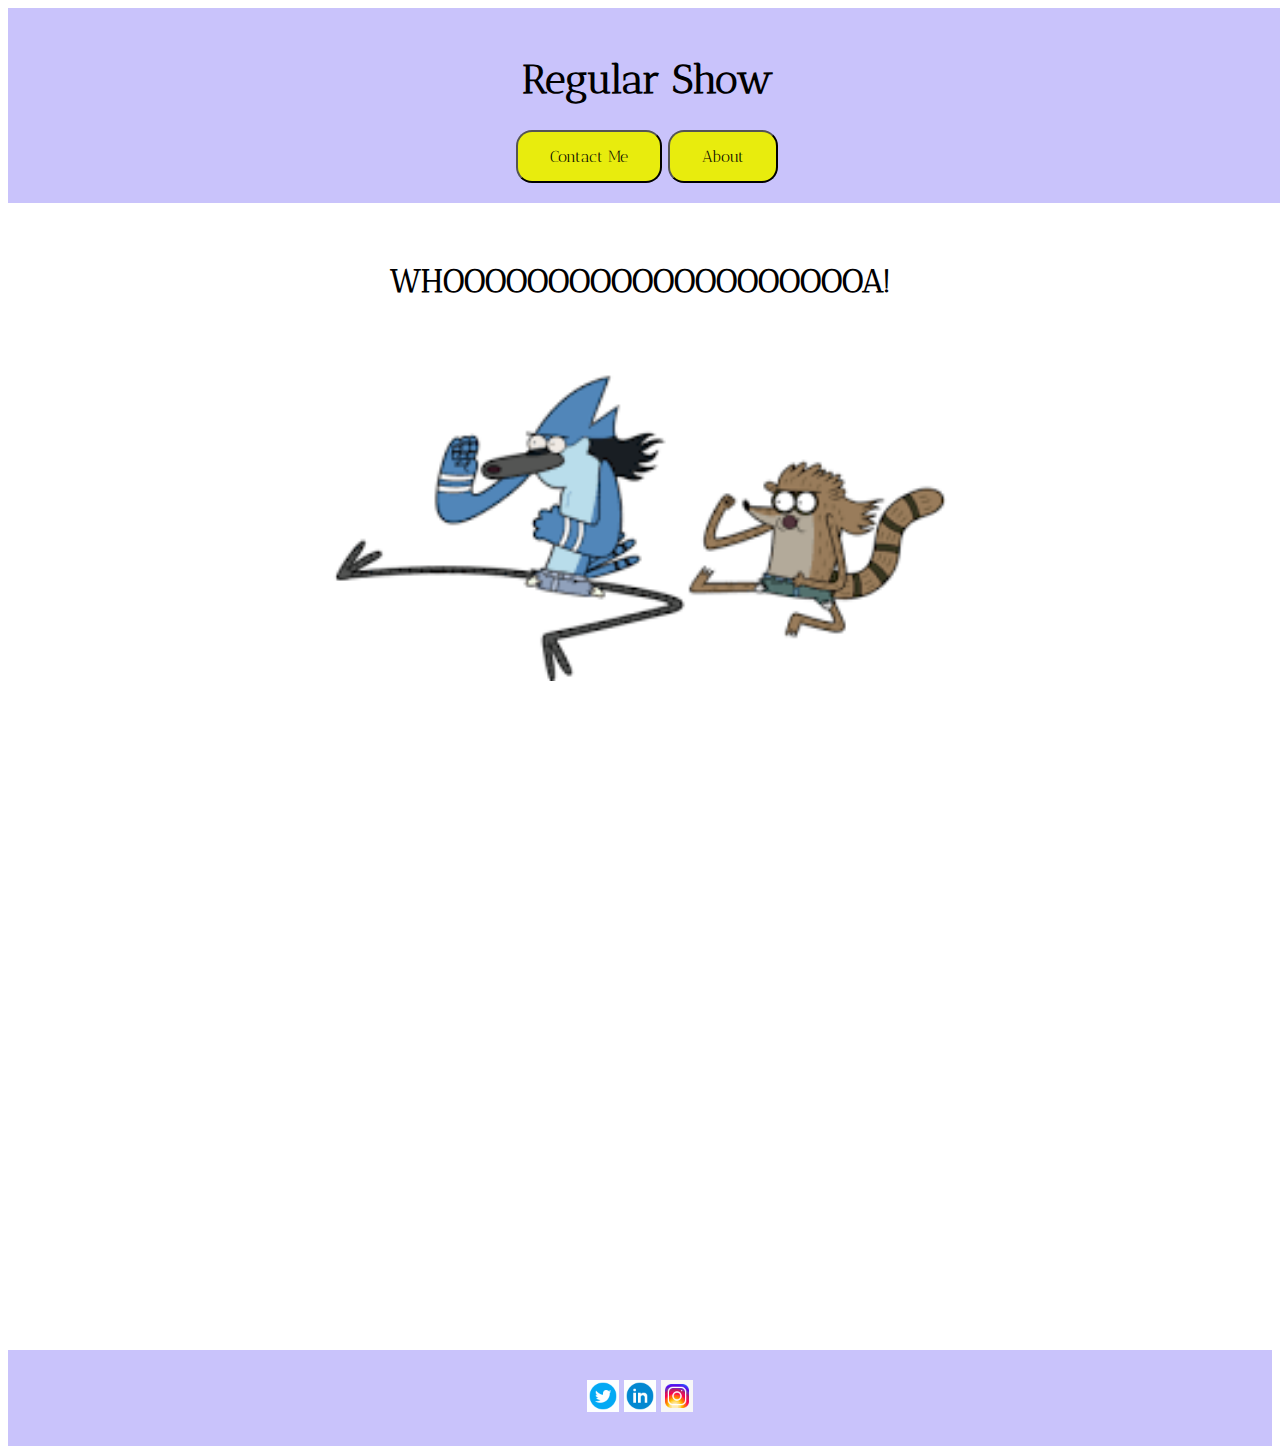
==== index.html @ 550ddcce "Homepage" ====
<!DOCTYPE html>
<html lang="en">
  <head>
    <meta charset="UTF-8" />
    <meta http-equiv="X-UA-Compatible" content="IE=edge" />
    <meta name="viewport" content="width=device-width, initial-scale=1.0" />
    <link rel="stylesheet" href="./css/style.css" />
    <link rel="preconnect" href="https://fonts.googleapis.com" />
    <link rel="preconnect" href="https://fonts.gstatic.com" crossorigin />
    <link
      href="https://fonts.googleapis.com/css2?family=Antic+Didone&display=swap"
      rel="stylesheet"
    />

    <title>Document</title>
  </head>
  <body>
    <div class="container">
      <div class="header">
        <h1>Regular Show</h1>
        <a href="#"><button class="btn">Contact Me</button></a>
        <a href="#"><button class="btn">About</button></a>
      </div>
      <br /><br />
      <h1>WHOOOOOOOOOOOOOOOOOOOOA!</h1>
      <br /><br />
      <img src="./images/image1.png" width="900px" />
      <br /><br /><br /><br /><br /><br /><br /><br /><br /><br /><br /><br /><br /><br /><br /><br /><br /><br /><br /><br /><br /><br /><br /><br /><br /><br /><br /><br /><br /><br /><br /><br /><br /><br /><br /><br />

      <footer class="footer">
        <a
          class="footer-link"
          href="https://twitter.com/downtownithaca"
          target="_blank"
          data-name=""
          ><img
            class="footer-icon"
            src="./images/icons8-twitter-circled.gif"
            alt="Twitter"
        /></a>
        <a
          class="footer-link"
          href="https://za.linkedin.com/"
          data-name=""
          target="_blank"
          ><img
            class="footer-icon"
            src="./images/icons8-linkedin-circled.gif"
            alt="linkdin"
        /></a>
        <a
          class="footer-link"
          href="https://www.instagram.com/"
          data-name=""
          target="_blank"
          ><img
            class="footer-icon"
            src="./images/icons8-instagram.gif"
            alt="Instagram"
        /></a>
      </footer>
    </div>
  </body>
</html>
---- css/style.css ----
*{
    text-align: center;
    font-family: 'Antic Didone', serif;
}
.header {
    padding: 20px;
    background:#4734f04b ;
    color: black;
    font-size: 20px;
    width: 98%;
    top: 0;
    left: 0;
}
footer{
    background:#4734f04b; 
    padding: 30px;  
  }
  .footer-icon {
    width: 2em;
  }
  .footer-link::after {
    content: attr(data-name);
    position: fixed;
    top: 20%;
    left: 0;
    z-index: 20;
    background-color: antiquewhite;
  }
  .btn {
    background-color: rgb(232, 236, 13); 
    border-radius: 1em;
    color: black;
    padding: 15px 32px;
    text-align: center;
    text-decoration: none;
    display: inline-block;
    font-size: 16px;
    }
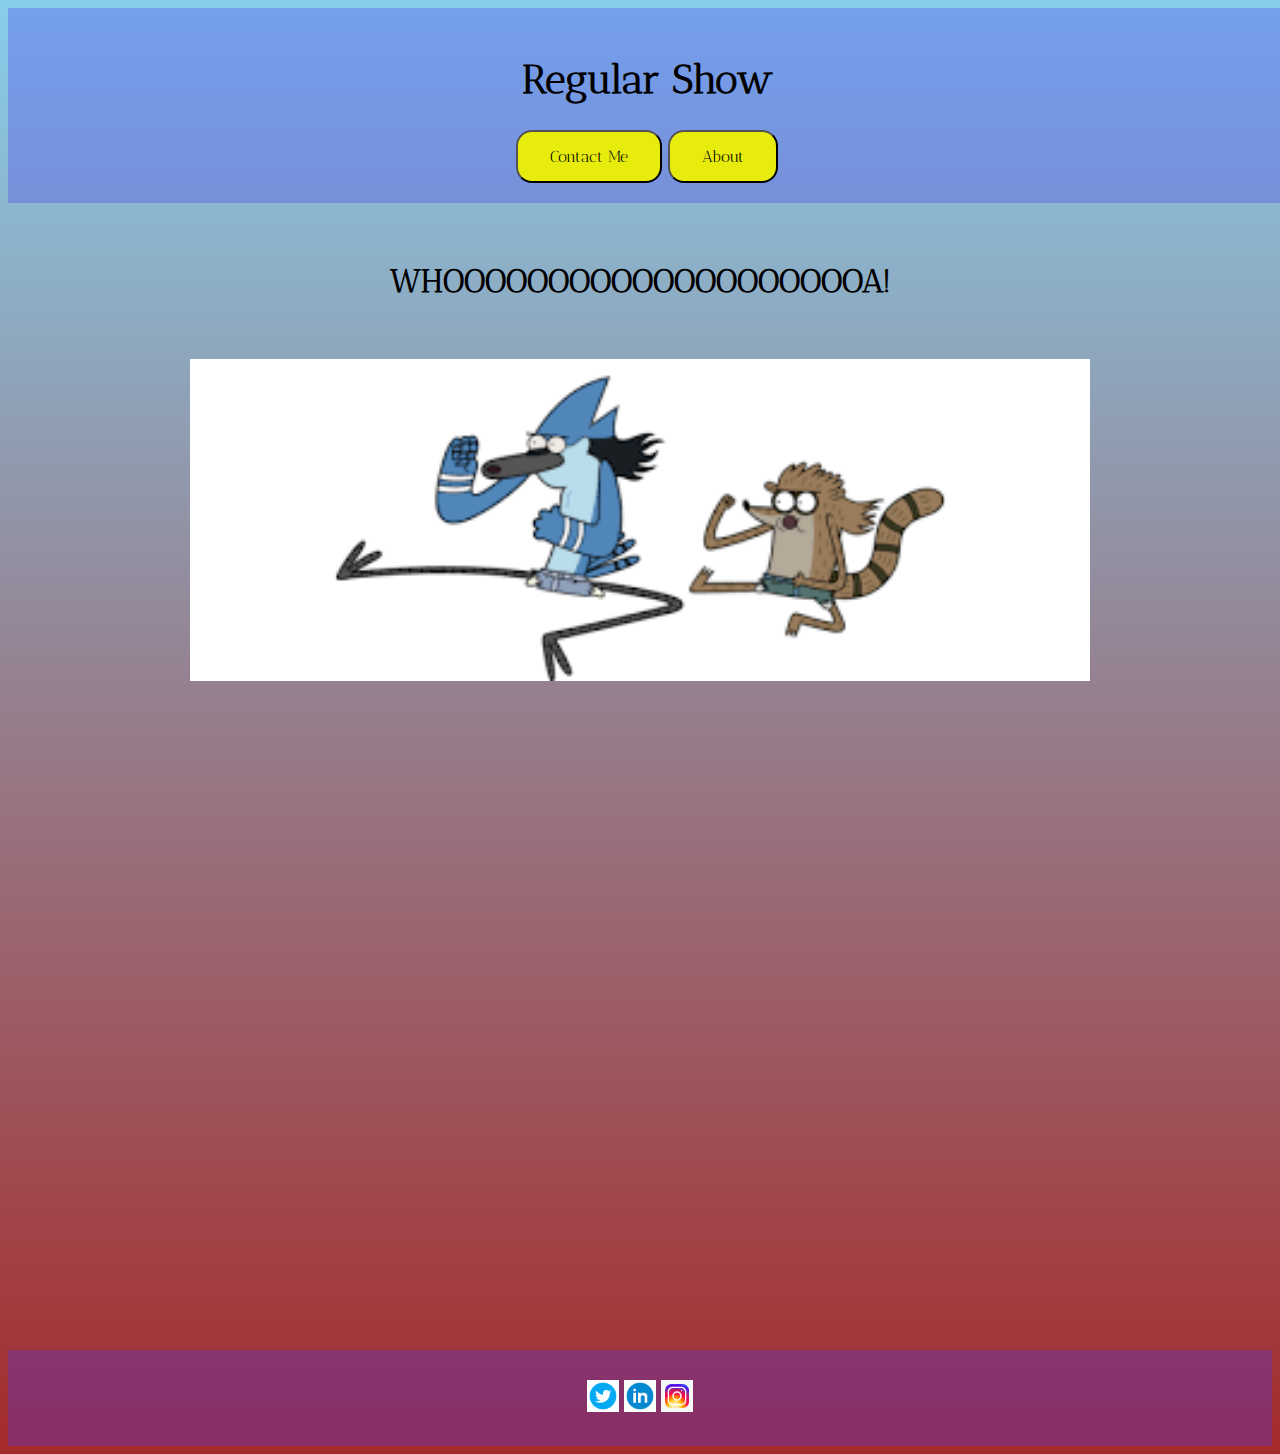
==== commit 47911325: "css changes" ====
--- a/index.html
+++ b/index.html
@@ -21,10 +21,14 @@
         <a href="#"><button class="btn">Contact Me</button></a>
         <a href="#"><button class="btn">About</button></a>
       </div>
+
       <br /><br />
+
       <h1>WHOOOOOOOOOOOOOOOOOOOOA!</h1>
       <br /><br />
+
       <img src="./images/image1.png" width="900px" />
+      
       <br /><br /><br /><br /><br /><br /><br /><br /><br /><br /><br /><br /><br /><br /><br /><br /><br /><br /><br /><br /><br /><br /><br /><br /><br /><br /><br /><br /><br /><br /><br /><br /><br /><br /><br /><br />
 
       <footer class="footer">
--- a/css/style.css
+++ b/css/style.css
@@ -36,3 +36,6 @@
     display: inline-block;
     font-size: 16px;
     }
+
+   body{background: linear-gradient(skyblue,brown);
+        min-height: 100vh;}
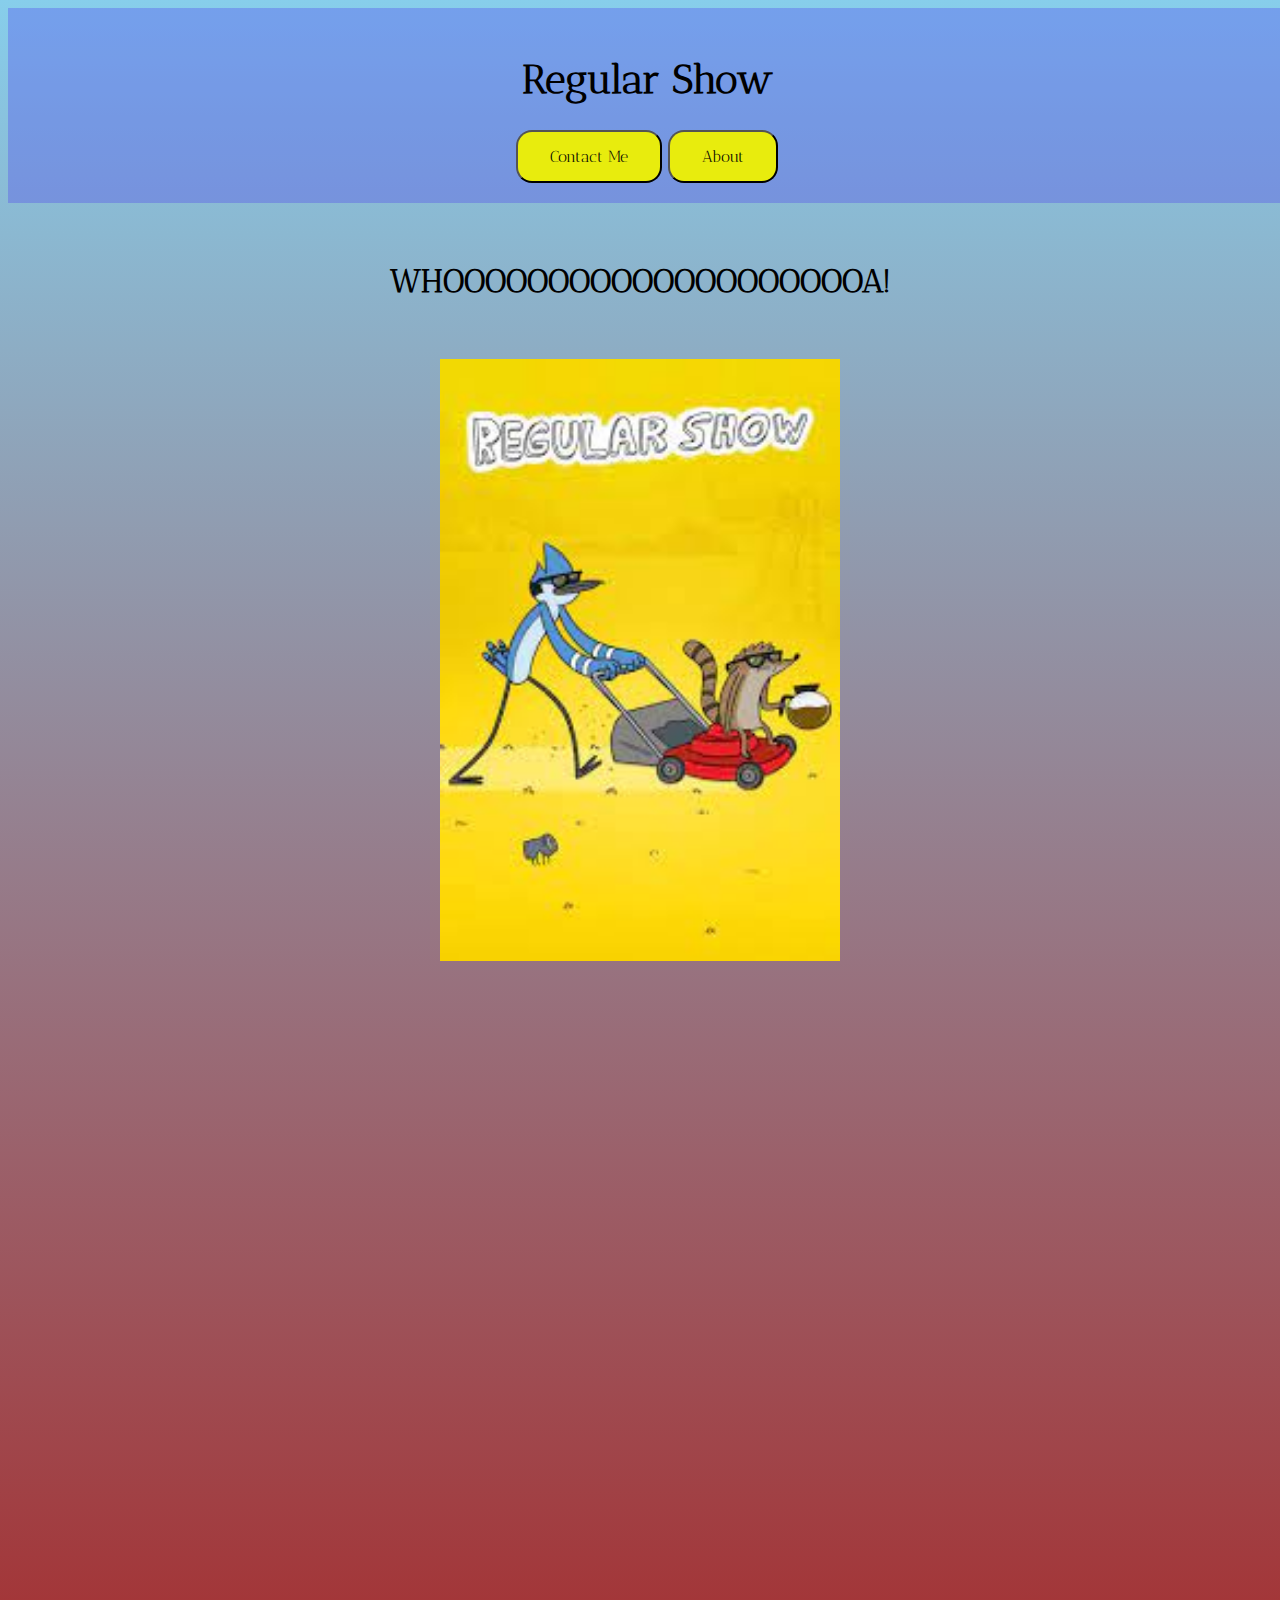
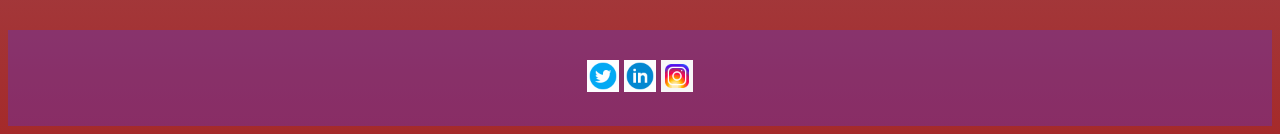
==== commit a5bd38f5: "css changes" ====
--- a/index.html
+++ b/index.html
@@ -18,7 +18,7 @@
     <div class="container">
       <div class="header">
         <h1>Regular Show</h1>
-        <a href="#"><button class="btn">Contact Me</button></a>
+        <a href="/Contact/contact.html"><button class="btn">Contact Me</button></a>
         <a href="#"><button class="btn">About</button></a>
       </div>
 
@@ -27,7 +27,7 @@
       <h1>WHOOOOOOOOOOOOOOOOOOOOA!</h1>
       <br /><br />
 
-      <img src="./images/image1.png" width="900px" />
+      <img src="./images/image3.jpg" width="400px"  />
       
       <br /><br /><br /><br /><br /><br /><br /><br /><br /><br /><br /><br /><br /><br /><br /><br /><br /><br /><br /><br /><br /><br /><br /><br /><br /><br /><br /><br /><br /><br /><br /><br /><br /><br /><br /><br />
 
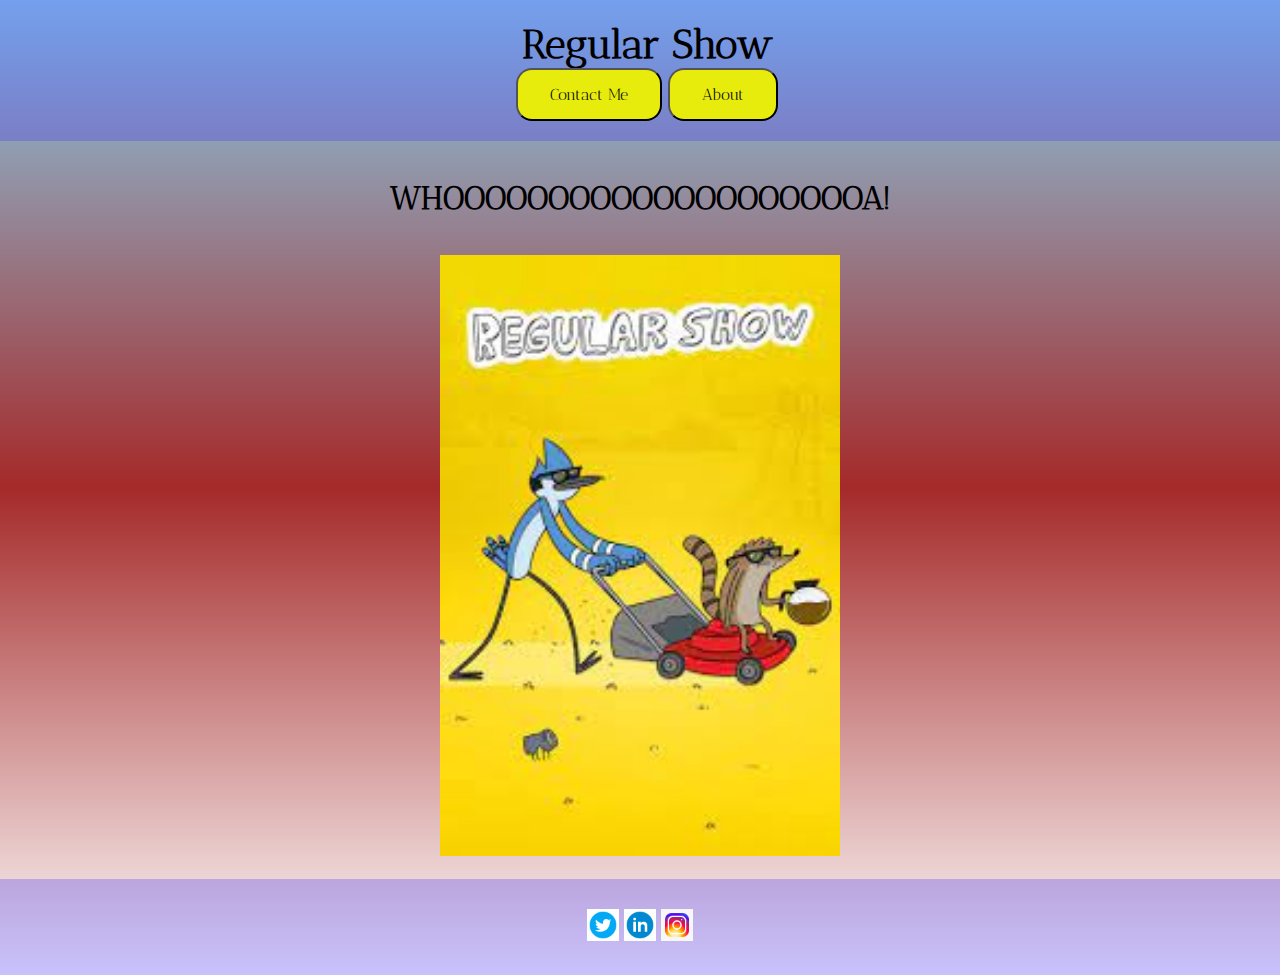
==== commit dc5aa09c: "merged contact changes" ====
--- a/index.html
+++ b/index.html
@@ -29,8 +29,7 @@
 
       <img src="./images/image3.jpg" width="400px"  />
       
-      <br /><br /><br /><br /><br /><br /><br /><br /><br /><br /><br /><br /><br /><br /><br /><br /><br /><br /><br /><br /><br /><br /><br /><br /><br /><br /><br /><br /><br /><br /><br /><br /><br /><br /><br /><br />
-
+     <br><br>
       <footer class="footer">
         <a
           class="footer-link"
--- a/css/style.css
+++ b/css/style.css
@@ -1,10 +1,14 @@
 *{
     text-align: center;
     font-family: 'Antic Didone', serif;
+    margin-bottom: auto;
+    margin-top: auto;
+    margin-left: auto;
+    margin-right: auto;
 }
 .header {
     padding: 20px;
-    background:#4734f04b ;
+    background-color:#4734f04b ;
     color: black;
     font-size: 20px;
     width: 98%;
@@ -12,7 +16,7 @@
     left: 0;
 }
 footer{
-    background:#4734f04b; 
+    background-color:#4734f04b; 
     padding: 30px;  
   }
   .footer-icon {
@@ -37,5 +41,5 @@
     font-size: 16px;
     }
 
-   body{background: linear-gradient(skyblue,brown);
+   body{background: linear-gradient(skyblue,brown,white);
         min-height: 100vh;}
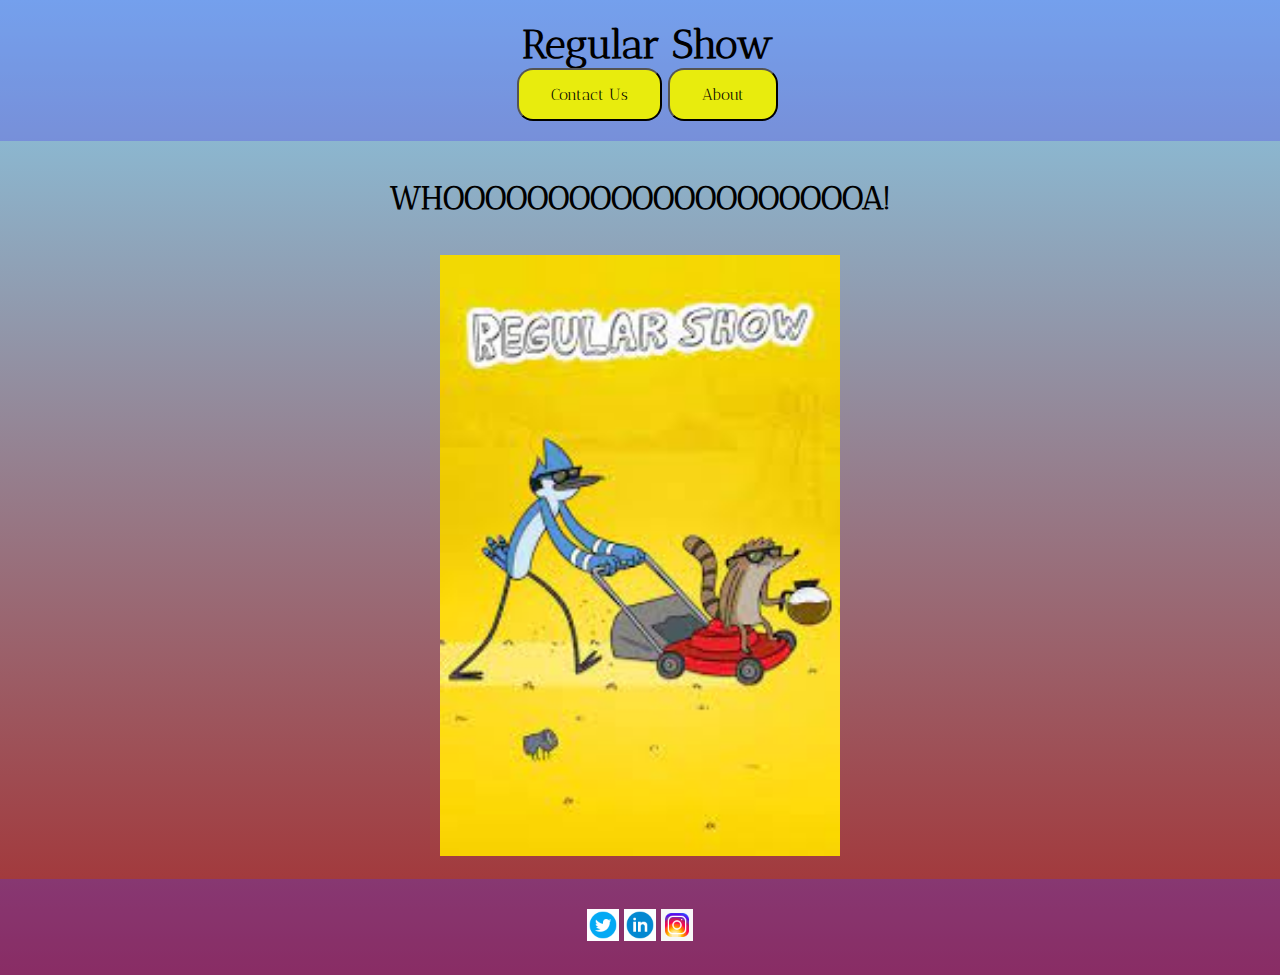
==== commit c1658fef: "Update index.html" ====
--- a/index.html
+++ b/index.html
@@ -18,7 +18,7 @@
     <div class="container">
       <div class="header">
         <h1>Regular Show</h1>
-        <a href="/Contact/contact.html"><button class="btn">Contact Me</button></a>
+        <a href="/Contact/contact.html"><button class="btn">Contact Us</button></a>
         <a href="#"><button class="btn">About</button></a>
       </div>
 
--- a/css/style.css
+++ b/css/style.css
@@ -41,5 +41,5 @@
     font-size: 16px;
     }
 
-   body{background: linear-gradient(skyblue,brown,white);
+   body{background: linear-gradient(skyblue,brown);
         min-height: 100vh;}
